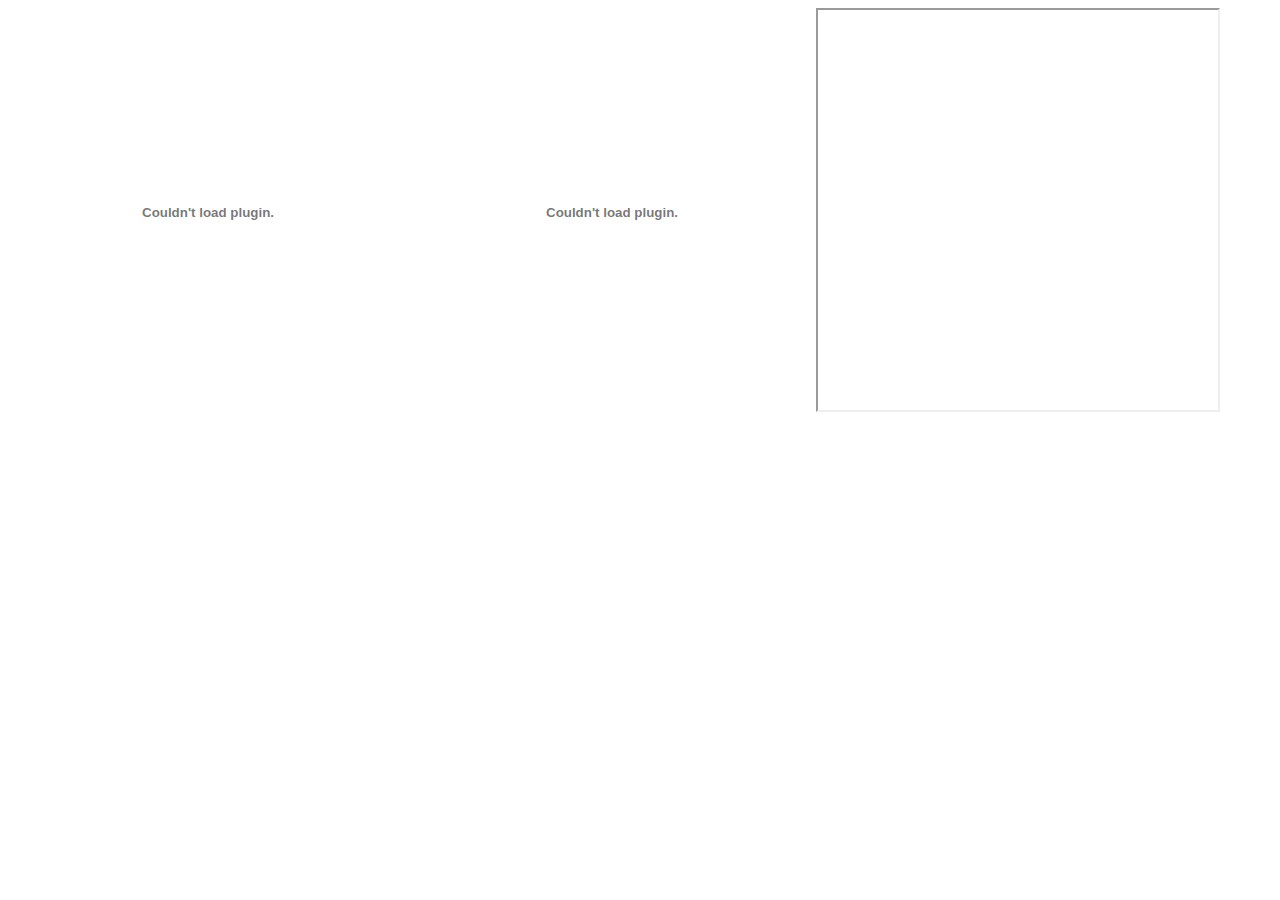
==== 09-11-2018/AULA09-11.html @ 3429d9fd "Add files via upload" ====
<!DOCTYPE html>

<html lang="pt-br">

<head>
    <meta charset="utf-8">
    <title>Testando</title>
  </head>
<body>
  <object width="400" height="400" data="fur_Elise_WoO59-let.pdf"
  type="application/pdf"> </object>

  <embed width="400" height="400" src="animation.swf">

  <iframe width="400" height="400" src="https://www.youtube.com/embed/cVBCE3gaNxc" frameborder="2" allow="accelerometer; autoplay; encrypted-media; gyroscope; picture-in-picture" allowfullscreen></iframe>



</body>
</html>
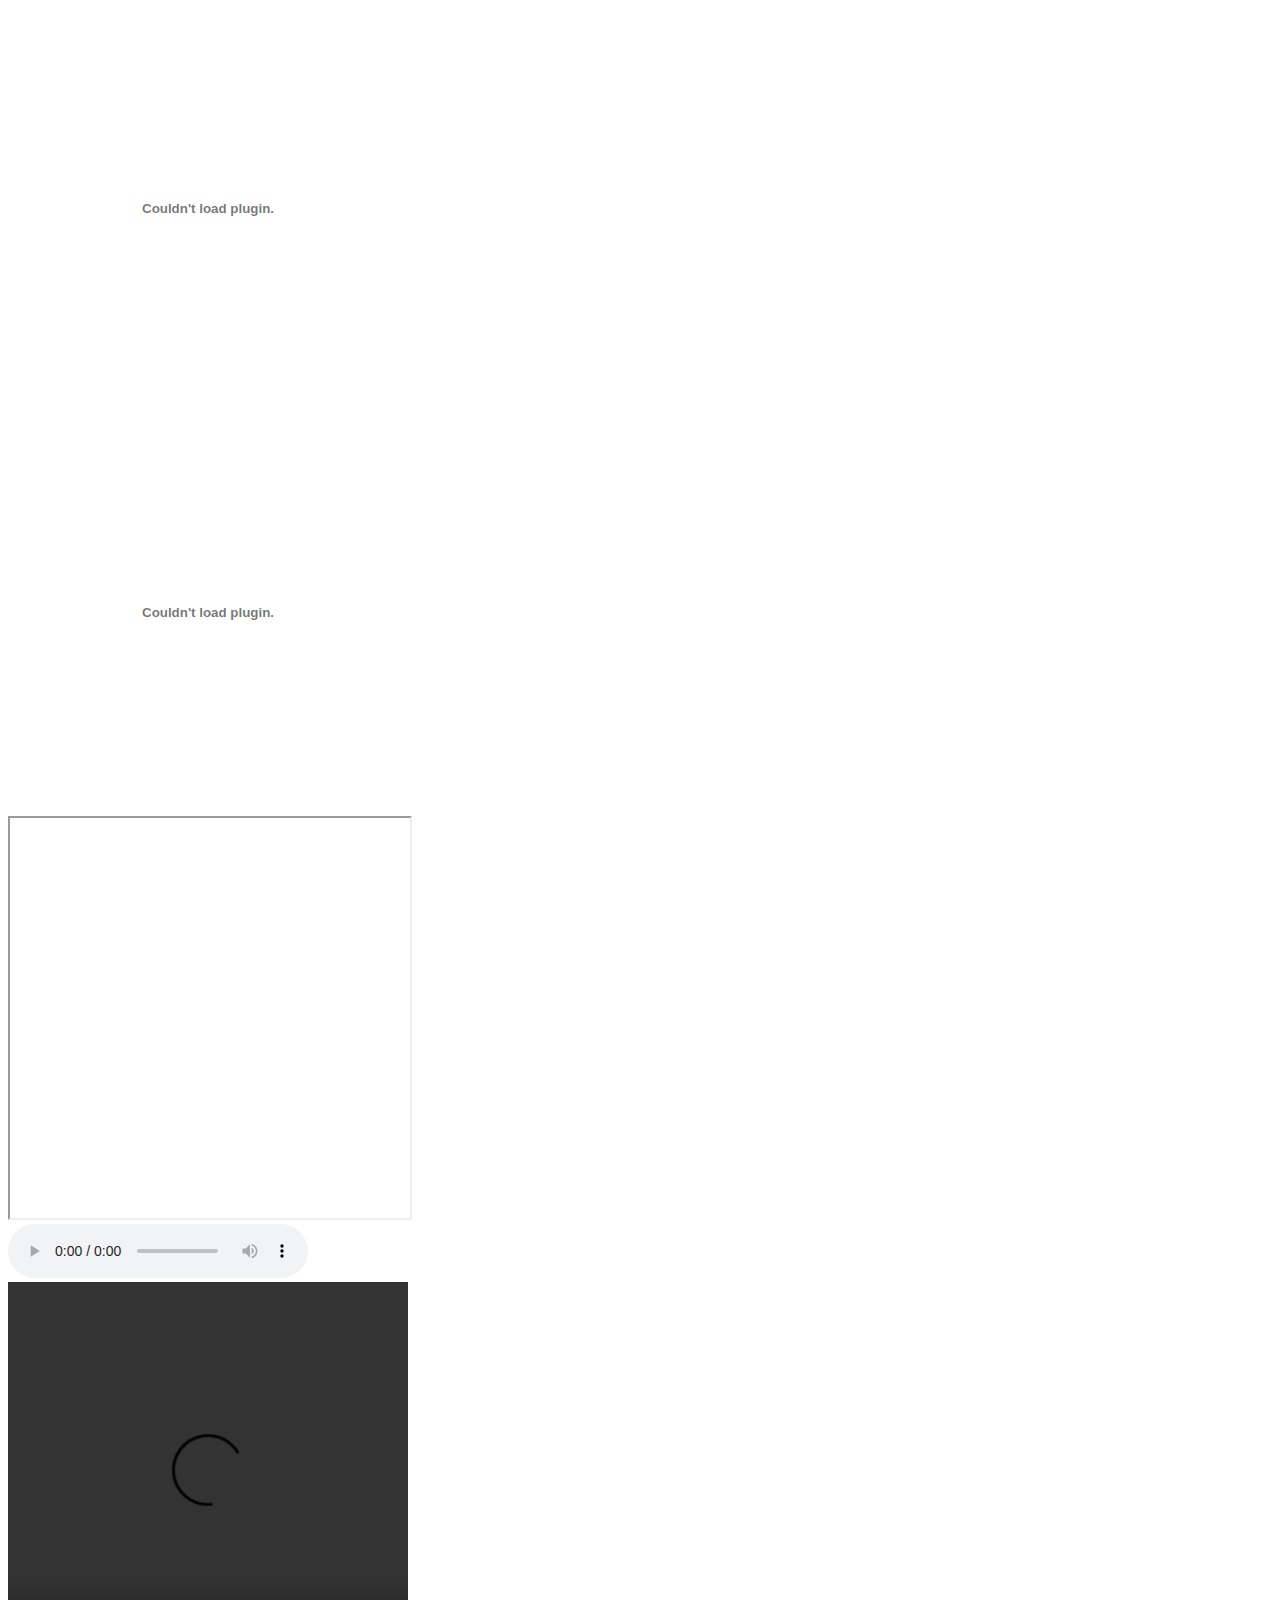
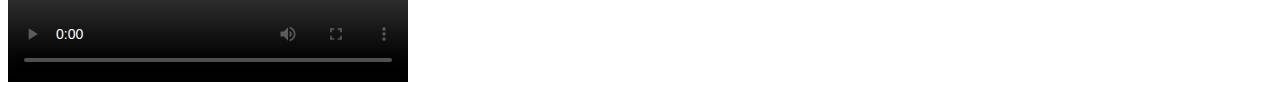
==== commit e6c2b682: "Add files via upload" ====
--- a/09-11-2018/AULA09-11.html
+++ b/09-11-2018/AULA09-11.html
@@ -10,11 +10,18 @@
   <object width="400" height="400" data="fur_Elise_WoO59-let.pdf"
   type="application/pdf"> </object>
 
-  <embed width="400" height="400" src="animation.swf">
+  <br><embed width="400" height="400" src="animation.swf">
 
-  <iframe width="400" height="400" src="https://www.youtube.com/embed/cVBCE3gaNxc" frameborder="2" allow="accelerometer; autoplay; encrypted-media; gyroscope; picture-in-picture" allowfullscreen></iframe>
+  <br><iframe width="400" height="400" src="https://www.youtube.com/embed/cVBCE3gaNxc" frameborder="2" allow="accelerometer; autoplay; encrypted-media; gyroscope; picture-in-picture" allowfullscreen></iframe>
 
-
+  <br><audio autoplay="autoplay" controls="controls">
+      <source src="qualquer.mp3" type="audio/mp3" />
+      <p>seu navegador não suporta Audio em HTML5</p>
+  </audio>
+  <br><video width="400" height="400" controls="controls">
+      <source src="qualquer.mp4" type="video/mp4">
+      <p>Seu navegador não suporta Video em HTML5.</p>
+    </video>
 
 </body>
 </html>
